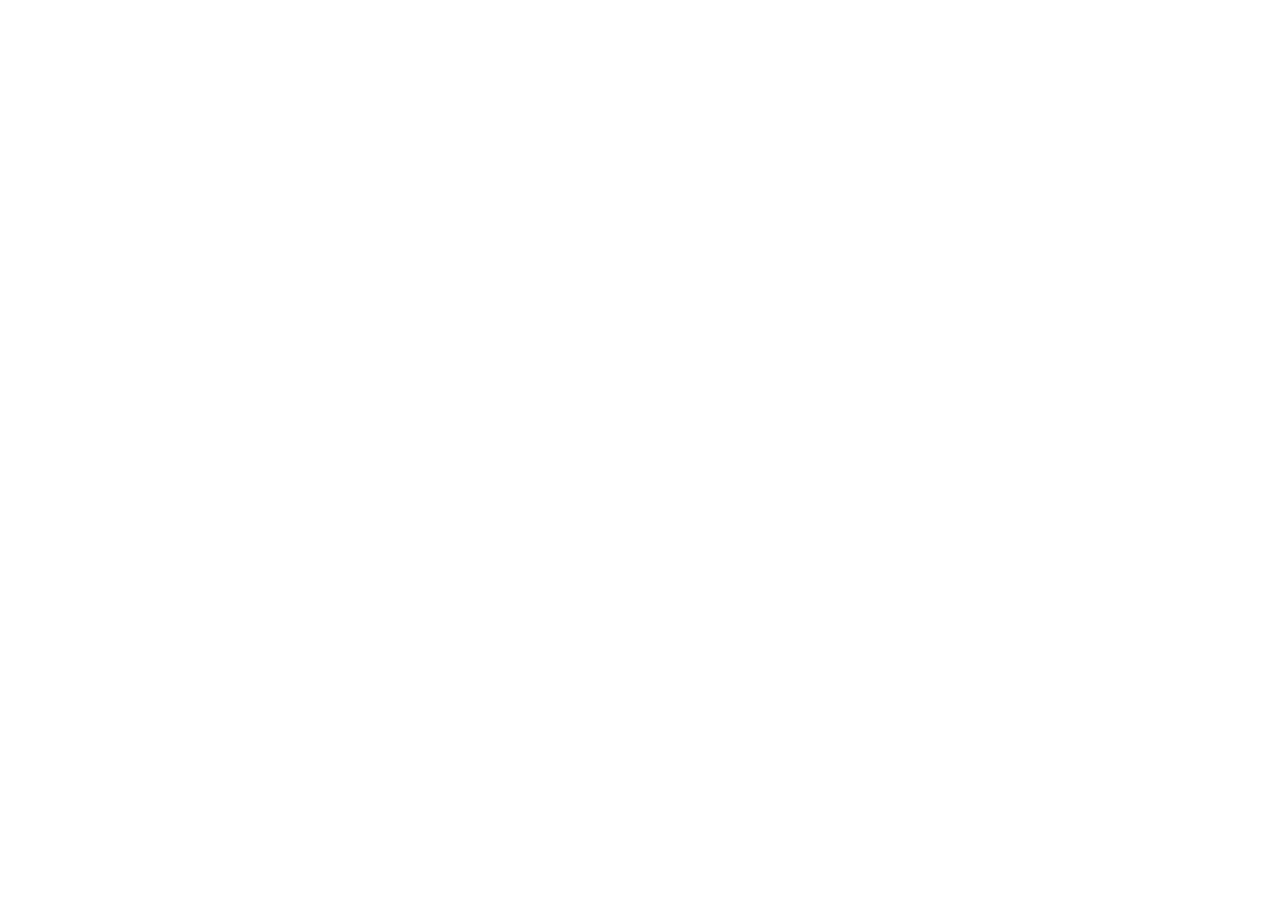
==== docs/index.html @ 4e66af81 "docs add" ====
<!doctype html><html lang="en"><head><meta charset="utf-8"/><link rel="icon" href="/favicon.ico"/><meta name="viewport" content="width=device-width,initial-scale=1"/><meta name="theme-color" content="#000000"/><meta name="description" content="Web site created using create-react-app"/><link rel="apple-touch-icon" href="/logo192.png"/><link rel="manifest" href="/manifest.json"/><link rel="stylesheet" href="https://cdnjs.cloudflare.com/ajax/libs/animate.css/4.0.0/animate.min.css"/><title>React App</title><link href="/static/css/main.7294c5a8.chunk.css" rel="stylesheet"></head><body><noscript>You need to enable JavaScript to run this app.</noscript><div id="root"></div><script>!function(e){function r(r){for(var n,p,f=r[0],i=r[1],l=r[2],c=0,s=[];c<f.length;c++)p=f[c],Object.prototype.hasOwnProperty.call(o,p)&&o[p]&&s.push(o[p][0]),o[p]=0;for(n in i)Object.prototype.hasOwnProperty.call(i,n)&&(e[n]=i[n]);for(a&&a(r);s.length;)s.shift()();return u.push.apply(u,l||[]),t()}function t(){for(var e,r=0;r<u.length;r++){for(var t=u[r],n=!0,f=1;f<t.length;f++){var i=t[f];0!==o[i]&&(n=!1)}n&&(u.splice(r--,1),e=p(p.s=t[0]))}return e}var n={},o={1:0},u=[];function p(r){if(n[r])return n[r].exports;var t=n[r]={i:r,l:!1,exports:{}};return e[r].call(t.exports,t,t.exports,p),t.l=!0,t.exports}p.m=e,p.c=n,p.d=function(e,r,t){p.o(e,r)||Object.defineProperty(e,r,{enumerable:!0,get:t})},p.r=function(e){"undefined"!=typeof Symbol&&Symbol.toStringTag&&Object.defineProperty(e,Symbol.toStringTag,{value:"Module"}),Object.defineProperty(e,"__esModule",{value:!0})},p.t=function(e,r){if(1&r&&(e=p(e)),8&r)return e;if(4&r&&"object"==typeof e&&e&&e.__esModule)return e;var t=Object.create(null);if(p.r(t),Object.defineProperty(t,"default",{enumerable:!0,value:e}),2&r&&"string"!=typeof e)for(var n in e)p.d(t,n,function(r){return e[r]}.bind(null,n));return t},p.n=function(e){var r=e&&e.__esModule?function(){return e.default}:function(){return e};return p.d(r,"a",r),r},p.o=function(e,r){return Object.prototype.hasOwnProperty.call(e,r)},p.p="/";var f=this["webpackJsonpgif-expert-app"]=this["webpackJsonpgif-expert-app"]||[],i=f.push.bind(f);f.push=r,f=f.slice();for(var l=0;l<f.length;l++)r(f[l]);var a=i;t()}([])</script><script src="/static/js/2.56c56de3.chunk.js"></script><script src="/static/js/main.984ae062.chunk.js"></script></body></html>
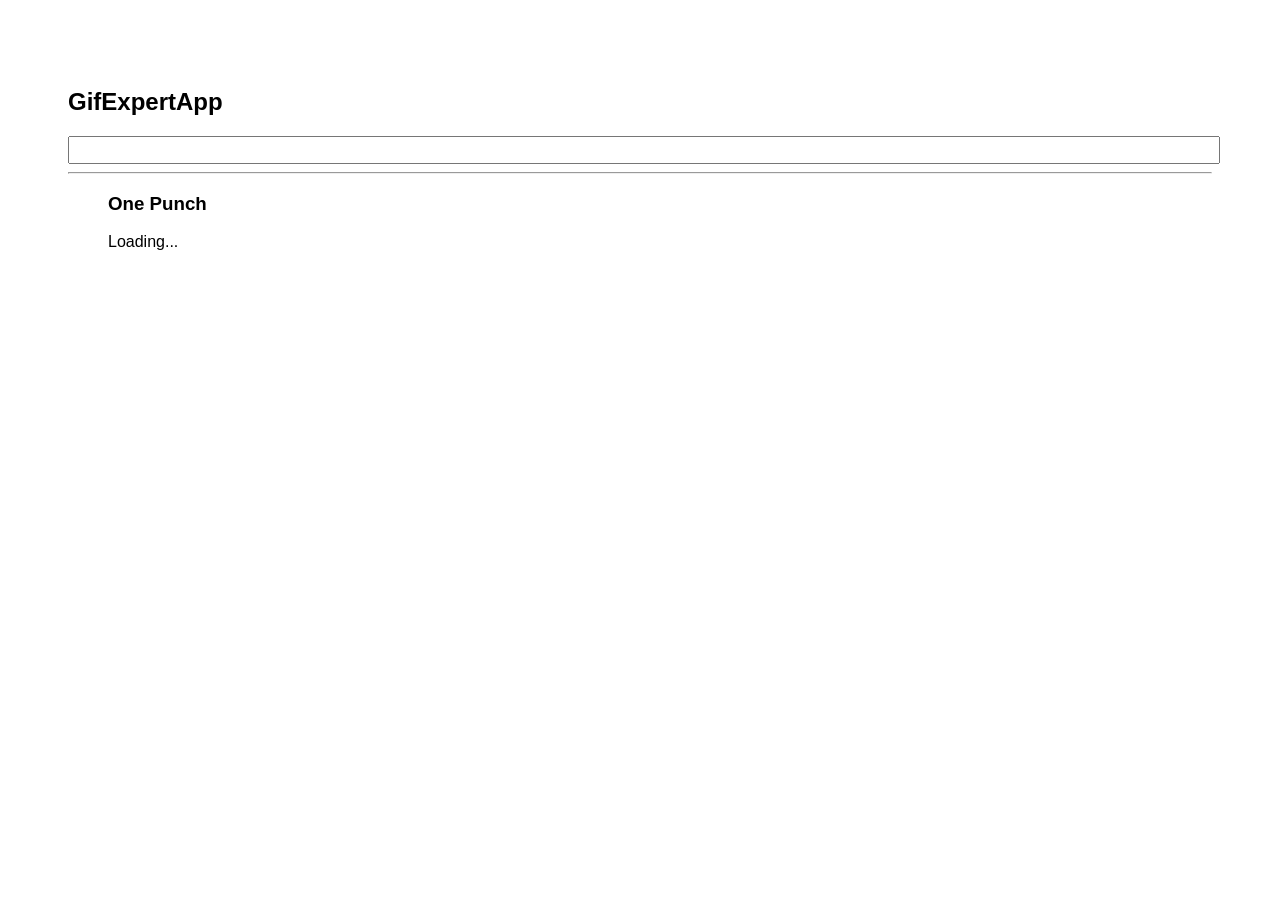
==== commit baf2973f: "index actualizado" ====
--- a/docs/index.html
+++ b/docs/index.html
@@ -1 +1,24 @@
-<!doctype html><html lang="en"><head><meta charset="utf-8"/><link rel="icon" href="/favicon.ico"/><meta name="viewport" content="width=device-width,initial-scale=1"/><meta name="theme-color" content="#000000"/><meta name="description" content="Web site created using create-react-app"/><link rel="apple-touch-icon" href="/logo192.png"/><link rel="manifest" href="/manifest.json"/><link rel="stylesheet" href="https://cdnjs.cloudflare.com/ajax/libs/animate.css/4.0.0/animate.min.css"/><title>React App</title><link href="/static/css/main.7294c5a8.chunk.css" rel="stylesheet"></head><body><noscript>You need to enable JavaScript to run this app.</noscript><div id="root"></div><script>!function(e){function r(r){for(var n,p,f=r[0],i=r[1],l=r[2],c=0,s=[];c<f.length;c++)p=f[c],Object.prototype.hasOwnProperty.call(o,p)&&o[p]&&s.push(o[p][0]),o[p]=0;for(n in i)Object.prototype.hasOwnProperty.call(i,n)&&(e[n]=i[n]);for(a&&a(r);s.length;)s.shift()();return u.push.apply(u,l||[]),t()}function t(){for(var e,r=0;r<u.length;r++){for(var t=u[r],n=!0,f=1;f<t.length;f++){var i=t[f];0!==o[i]&&(n=!1)}n&&(u.splice(r--,1),e=p(p.s=t[0]))}return e}var n={},o={1:0},u=[];function p(r){if(n[r])return n[r].exports;var t=n[r]={i:r,l:!1,exports:{}};return e[r].call(t.exports,t,t.exports,p),t.l=!0,t.exports}p.m=e,p.c=n,p.d=function(e,r,t){p.o(e,r)||Object.defineProperty(e,r,{enumerable:!0,get:t})},p.r=function(e){"undefined"!=typeof Symbol&&Symbol.toStringTag&&Object.defineProperty(e,Symbol.toStringTag,{value:"Module"}),Object.defineProperty(e,"__esModule",{value:!0})},p.t=function(e,r){if(1&r&&(e=p(e)),8&r)return e;if(4&r&&"object"==typeof e&&e&&e.__esModule)return e;var t=Object.create(null);if(p.r(t),Object.defineProperty(t,"default",{enumerable:!0,value:e}),2&r&&"string"!=typeof e)for(var n in e)p.d(t,n,function(r){return e[r]}.bind(null,n));return t},p.n=function(e){var r=e&&e.__esModule?function(){return e.default}:function(){return e};return p.d(r,"a",r),r},p.o=function(e,r){return Object.prototype.hasOwnProperty.call(e,r)},p.p="/";var f=this["webpackJsonpgif-expert-app"]=this["webpackJsonpgif-expert-app"]||[],i=f.push.bind(f);f.push=r,f=f.slice();for(var l=0;l<f.length;l++)r(f[l]);var a=i;t()}([])</script><script src="/static/js/2.56c56de3.chunk.js"></script><script src="/static/js/main.984ae062.chunk.js"></script></body></html>+<!doctype html>
+<html lang="en">
+
+<head>
+    <meta charset="utf-8" />
+    <link rel="icon" href="./favicon.ico" />
+    <meta name="viewport" content="width=device-width,initial-scale=1" />
+    <meta name="theme-color" content="#000000" />
+    <meta name="description" content="Web site created using create-react-app" />
+    <link rel="apple-touch-icon" href="./logo192.png" />
+    <link rel="manifest" href="./manifest.json" />
+    <link rel="stylesheet" href="https://cdnjs.cloudflare.com/ajax/libs/animate.css/4.0.0/animate.min.css" />
+    <title>React App</title>
+    <link href="./static/css/main.7294c5a8.chunk.css" rel="stylesheet">
+</head>
+
+<body><noscript>You need to enable JavaScript to run this app.</noscript>
+    <div id="root"></div>
+    <script>!function (e) { function r(r) { for (var n, p, f = r[0], i = r[1], l = r[2], c = 0, s = []; c < f.length; c++)p = f[c], Object.prototype.hasOwnProperty.call(o, p) && o[p] && s.push(o[p][0]), o[p] = 0; for (n in i) Object.prototype.hasOwnProperty.call(i, n) && (e[n] = i[n]); for (a && a(r); s.length;)s.shift()(); return u.push.apply(u, l || []), t() } function t() { for (var e, r = 0; r < u.length; r++) { for (var t = u[r], n = !0, f = 1; f < t.length; f++) { var i = t[f]; 0 !== o[i] && (n = !1) } n && (u.splice(r--, 1), e = p(p.s = t[0])) } return e } var n = {}, o = { 1: 0 }, u = []; function p(r) { if (n[r]) return n[r].exports; var t = n[r] = { i: r, l: !1, exports: {} }; return e[r].call(t.exports, t, t.exports, p), t.l = !0, t.exports } p.m = e, p.c = n, p.d = function (e, r, t) { p.o(e, r) || Object.defineProperty(e, r, { enumerable: !0, get: t }) }, p.r = function (e) { "undefined" != typeof Symbol && Symbol.toStringTag && Object.defineProperty(e, Symbol.toStringTag, { value: "Module" }), Object.defineProperty(e, "__esModule", { value: !0 }) }, p.t = function (e, r) { if (1 & r && (e = p(e)), 8 & r) return e; if (4 & r && "object" == typeof e && e && e.__esModule) return e; var t = Object.create(null); if (p.r(t), Object.defineProperty(t, "default", { enumerable: !0, value: e }), 2 & r && "string" != typeof e) for (var n in e) p.d(t, n, function (r) { return e[r] }.bind(null, n)); return t }, p.n = function (e) { var r = e && e.__esModule ? function () { return e.default } : function () { return e }; return p.d(r, "a", r), r }, p.o = function (e, r) { return Object.prototype.hasOwnProperty.call(e, r) }, p.p = "/"; var f = this["webpackJsonpgif-expert-app"] = this["webpackJsonpgif-expert-app"] || [], i = f.push.bind(f); f.push = r, f = f.slice(); for (var l = 0; l < f.length; l++)r(f[l]); var a = i; t() }([])</script>
+    <script src="./static/js/2.56c56de3.chunk.js"></script>
+    <script src="./static/js/main.984ae062.chunk.js"></script>
+</body>
+
+</html>
--- a/docs/static/css/main.7294c5a8.chunk.css
+++ b/docs/static/css/main.7294c5a8.chunk.css
@@ -0,0 +1,2 @@
+*{font-family:Helvetica,Arial,sans-serif}body{padding:60px}input{font-size:1.2rem;width:100%;color:grey}.card-grid{display:flex;flex-direction:row;flex-wrap:wrap}.card{align-content:center;border:1px solid grey;border-radius:6px;margin-bottom:10px;margin-right:10px;overflow:hidden}.card p{padding:5px;text-align:center}.card img{max-height:170px}
+/*# sourceMappingURL=main.7294c5a8.chunk.css.map */
